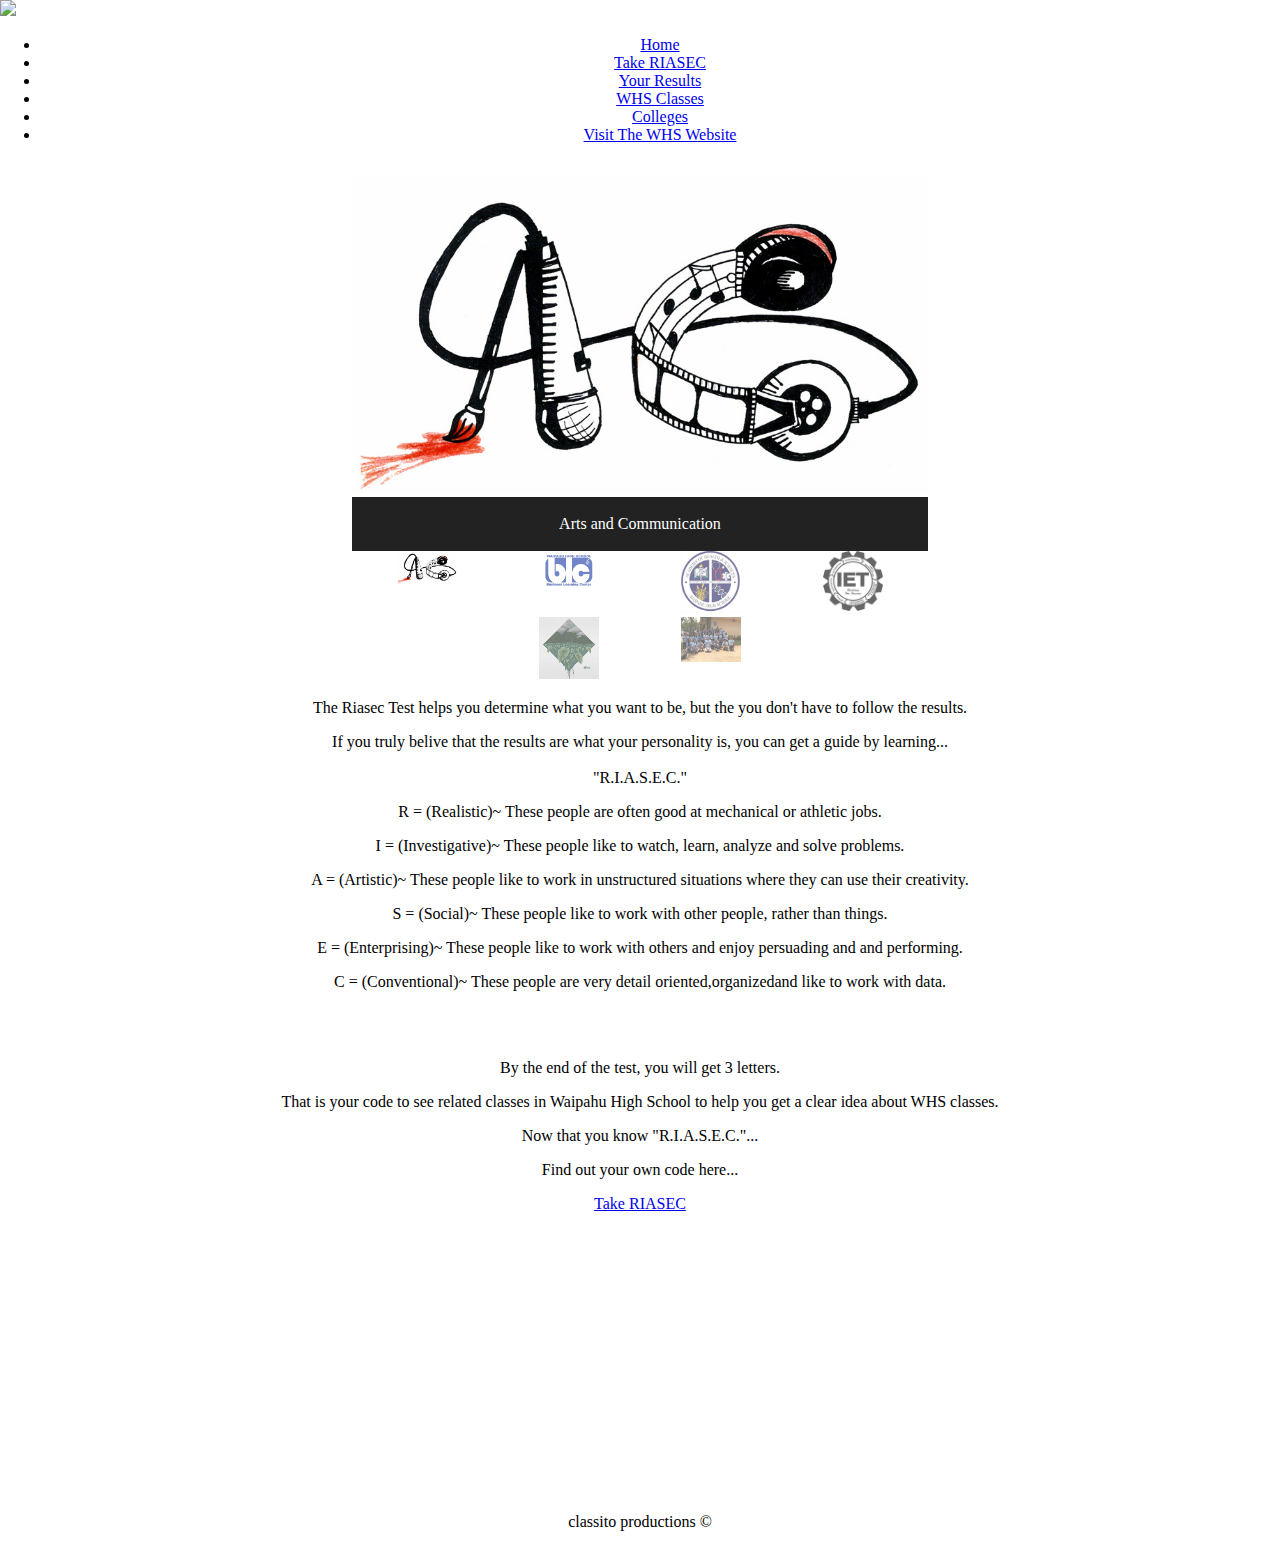
==== pages/index.html @ 7489c245 "Fixed Pictures" ====
<!DOCTYPE html>
<html>

<head>
    <title>My Future</title>
    <link rel="stylesheet" type="text/css" href="../css/preLoad.css" />
    <link rel="stylesheet" type="text/css" href="../css/indexPage.css" />
    <link rel="stylesheet" type="text/css" href="../css/root.css" />

</head>

<!--Animation Cotent.-->

<body onload="displayContentFunc()" style="margin:0;">

   <div id="loader">
       <div id="logoDisp" class="flex-container">
       </div>

       <div class="flex-container">
           <h3 id="motto" class="MyVCF">
               <span id="list" class="MyVCF"></span>
           </h3>
       </div>
   </div>

   <!--Contents Below loads after preload animation.-->
   <div style="display:none;" id="myDiv" class="animate-bottom">
       <div id="navBar">
          <img src="../imgs/WHS_Logo.jpg">
           <ul>
               <li >
                   <a href="index.html" id="currentLink">Home</a>
               </li>
               <li>
                   <a href="riasecPage.html">Take RIASEC</a>
               </li>
               <li>
                   <a href="output.html">Your Results</a>
               </li>
               <li>
                   <a href="classes.html">WHS Classes</a>
               </li>
               <li>
                   <a href="collegePage.html">Colleges</a>
               </li>
               <li>
                   <a href="http://www.edline.net/pages/waipahu_high_school">Visit The WHS Website</a>
               </li>
           </ul>
       </div>
       <br>


       <!--Responsive Flexbox Image Gallery.-->
       <!--temporarily imgs? -->
       <!--<div id="image_container">
           <h1>Pathways</h1>
           <div class="row">
               <div class="column">
                   <div class="thumbnail">
                       <img src="../imgs/Arts_Communication.jpg">
                   </div>
                   <div class="thumbnail">
                       <img src="../imgs/Health_Science.jpg">
                   </div>
               </div>

               <div class="column">
                   <div class="thumbnail">
                       <img src="../imgs/IET.jpg">
                   </div>
                   <div class="thumbnail">
                       <img src="../imgs/business_academy.jpg">
                   </div>
               </div>

               <div class="column">
                   <div class="thumbnail">
                       <img src="../imgs/Natural_Res.jpg">
                   </div>
                   <div class="thumbnail">
                       <img src="../imgs/Public_Hum.jpg">
                   </div>
               </div>
           </div>
       </div>-->

<!--Another Slide Show Code-->


<!-- Container for the image gallery -->
<div class="container">

  <!-- Full-width images with number text -->
  <div class="mySlides">
    <div class="numbertext">1 / 6</div>
      <img src="../imgs/Arts_Communication_Logo.jpg" style="width:100%">
  </div>

  <div class="mySlides">
    <div class="numbertext">2 / 6</div>
      <img src="../imgs/business_academy_Logo.jpg" style="width:100%">
  </div>

  <div class="mySlides">
    <div class="numbertext">3 / 6</div>
      <img src="../imgs/Health_Science_Logo.jpg" style="width:100%">
  </div>

  <div class="mySlides">
    <div class="numbertext">4 / 6</div>
      <img src="../imgs/IET_-Logo.jpg" style="width:100%">
  </div>

  <div class="mySlides">
    <div class="numbertext">5 / 6</div>
      <img src="../imgs/Natural_Res_Logo.jpg" style="width:100%">
  </div>

  <div class="mySlides">
    <div class="numbertext">6 / 6</div>
      <img src="../imgs/Public_Hum_2.jpg" style="width:100%">
  </div>

  <!-- Image text -->
  <div class="caption-container">
    <p id="caption"></p>
  </div>

  <!-- Thumbnail images -->
  <div class="row">
    <div class="column">
      <img class="demo cursor" src="../imgs/Arts_Communication_Logo.jpg" style="width:100%" onclick="currentSlide(1)" alt="Arts and Communication">
    </div>
    <div class="column"> 
      <img class="demo cursor" src="../imgs/business_academy_Logo.jpg" style="width:100%" onclick="currentSlide(2)" alt="Business">
    </div>
    <div class="column">
      <img class="demo cursor" src="../imgs/Health_Science_Logo.jpg" style="width:100%" onclick="currentSlide(3)" alt="Health and Science">
    </div>
    <div class="column">
      <img class="demo cursor" src="../imgs/IET_-Logo.jpg" style="width:100%" onclick="currentSlide(4)" alt="Industrial and Engineering Technology (I.E.T.)">
    </div>
    <div class="column">
      <img class="demo cursor" src="../imgs/Natural_Res_Logo.jpg" style="width:100%" onclick="currentSlide(5)" alt="Natural Resources">
    </div> 
    <div class="column">
      <img class="demo cursor" src="../imgs/Public_Hum_2.jpg" style="width:100%" onclick="currentSlide(6)" alt="Public and Human Services">
    </div>
  </div>
</div>


<!--Riasec Test Information-->
<p>The Riasec Test helps you determine what you want to be, but the you don't have to follow the results.
      </p>
      <p> If you truly belive that the results are what your personality is, you can get a guide by learning... 
         <br></br>"R.I.A.S.E.C."
   </p>

<p>
   R = (Realistic)~
These people are often good at mechanical or athletic jobs.
   </p>
<p>
   I = (Investigative)~
These people like to watch, learn, analyze and solve problems.
   </p>
<p>
   A = (Artistic)~
These people like to work in unstructured situations where they can use their creativity.
   </p>
<p>
   S = (Social)~
These people like to work with other people, rather than things.
   </p>
<p>
   E = (Enterprising)~
These people like to work with others and enjoy persuading and and performing.
   </p>
<p>
   C = (Conventional)~
These people are very detail oriented,organizedand like to work with data.
   </p>
<br><br>

<p>
   By the end of the test, you will get 3 letters.
   </p> 
<p>
   That is your code to see related classes in Waipahu High School to help you get a clear idea about WHS classes.
   </p>
<p>
   Now that you know "R.I.A.S.E.C."...
   </p>
<p>
   Find out your own code here...
   </p>
<a href="riasecPage.html">
   Take RIASEC
   </a>
<!--This is where the Letter Info will be at.-->
       <!--<div id="Riasec_Info">
           <div class="RIASEC_Row">
               <div class="(R)Column">
                   <div class="Header">
                       <h4>R = Realistic</h4>
                   </div>
                   <div class="Paragraph">
                       <p>These people are often good at mechanical or athletic
                       jobs. Good college majors for Realistic people are…</p>
                   </div>
                   <div class="Bullets">
                       <ul>
                           <li>Agriculture</li>
                           <li>Health Assistant</li>
                           <li>Computers</li>
                           <li>Construction</li>
                           <li>Mechanic/Machinist</li>
                           <li>Engineering</li>
                           <li>Food and Hospitality</li>
                       </ul>
                   </div>
               </div>
               <div class="(I)Column">
                   <div class="Header">
                       <h4>I = Investigative</h4>
                   </div>
                   <div class="Paragraph">
                       <p>These people like to watch, learn, analyze and solve
                       problems. Good college majors for Investigative
                       people are…</p>
                   </div>
                  <div class="Bullets">
                       <ul>
                           <li>Marine Biology</li>
                           <li>Engineering</li>
                           <li>Chemistry</li>
                           <li>Zoology</li>
                           <li>Medicine/Surgery</li>
                           <li>Consumer Economics</li>
                           <li>Psychology</li>
                       </ul>
                   </div>
               </div>
               <div class="(A)Column">
                   <div class="Header">
                       <h4>A = Artistic</h4>
                   </div>
                   <div class="Paragraph">
                       <p>These people like to work in unstructured situations
                       where they can use their creativity. Good majors for
                       Artistic people are…</p>
                   </div>
                   <div class="Bullets">
                       <ul>
                           <li>Communications</li>
                           <li>Cosmetology</li>
                           <li>Fine and Performing Arts</li>
                           <li>Photography</li>
                           <li>Radio and TV</li>
                           <li>Interior Design</li>
                           <li>Architecture</li>
                       </ul>
                   </div>
               </div>
               <div class="(S)Column">
                   <div class="Header">
                       <h4>S = Social</h4>
                   </div>
                   <div class="Paragraph">
                       <p>These people like to work with other people,
                       rather than things. Good college majors for
                       Social people are…</p>
                   </div>
                   <div class="Bullets">
                       <ul>
                           <li>Counseling</li>
                           <li>Nursing</li>
                           <li>Physical Therapy</li>
                           <li>Travel</li>
                           <li>Advertising</li>
                           <li>Public Relations</li>
                           <li>Education</li>
                       </ul>
                   </div>
               </div>
               <div class="(E)Column">
                   <div class="Header">
                       <h4>E = Enterprising</h4>
                   </div>
                   <div class="Paragraph">
                       <p>These people like to work with others and enjoy
                       persuading and and performing. Good college majors
                       for Enterprising people are:</p>
                   </div>
                   <div class="Bullets">
                       <ul>
                           <li>Fashion Merchandising</li>
                           <li>Real Estate</li>
                           <li>Marketing/Sales</li>
                           <li>Law</li>
                           <li>Political Science</li>
                           <li>International Trade</li>
                           <li>Banking/Finance</li>
                       </ul>
                   </div>
               </div>
               <div class="(C)Column">
                   <div class="Header">
                       <h4>C = Conventiona</h4>
                   </div>
                   <div class="Paragraph">
                       <p>These people are very detail oriented,organized
                       and like to work with data. Good college majors
                       for Conventional people are…</p>
                   </div>
                   <div class="Bullets">
                       <ul>
                           <li>Accounting</li>
                           <li>Court Reporting</li>
                           <li>Insurance</li>
                           <li>Administration</li>
                           <li>Medical Records</li>
                           <li>Banking</li>
                           <li>Data Processing</li>
                       </ul>
                   </div>
               </div>
           </div>
       </div>-->
</h4>
       <div id="footer">
           <p style="font-style:italics;">classito productions ©</p>
       </div>
   </div>

   <script src="../js/indexApp.js"></script>

</body>

</html>
---- css/preLoad.css ----
/* Current Animation Sets */

@-webkit-keyframes spin {
    0% {
        -webkit-transform: rotate(0deg);
    }
    100% {
        -webkit-transform: rotate(360deg);
    }
}

@keyframes spin {
    0% {
        transform: rotate(0deg);
    }
    100% {
        transform: rotate(360deg);
    }
}

@keyframes fadeInTransition {
    0% {
        bottom: -150px;
        opacity: 0
    }
    50% {
        bottom: -50px;
        opacity: 1
    }
    100% {
        bottom: -40px;
        ;
        opacity: 0
    }
}

@keyframes LastfadeInTransition {
    0% {
        bottom: -150px;
        opacity: 0
    }
    50% {
        bottom: -50px;
        opacity: 1
    }
    100% {
        bottom: -45px;
        ;
        opacity: 1
    }
}

@keyframes animatebottom {
    from {
        bottom: -100px;
        opacity: 0
    }
    to {
        bottom: 0;
        opacity: 1
    }
}

@keyframes animatebottom {
    from {
        bottom: -100px;
        opacity: 0
    }
    to {
        bottom: 0;
        opacity: 1
    }
}

@keyframes scale {
    0% {
        opacity: 0;
    }
    50% {
        opacity: 0;
        transform: scale(1.0);
    }
    75% {
        opacity: 1;
        transform: scale(0.8);
    }
    90% {
        transform: scale(0.9);
    }
    100% {}
}

#myDiv {
    display: none;
    text-align: center;
}

#list {
    position: absolute;
    left: -50%;
}

#motto {
    margin-top: 120px;
}

@keyframes fadeOut {
    0% {
        opacity: 1;
    }
    75% {
        opacity: 0;
    }
    100% {
        opacity: 1;
    }
}

@-webkit-keyframes animatebottom {
    from {
        bottom: -100px;
        opacity: 0
    }
    to {
        bottom: 0px;
        opacity: 1
    }
}

/* preLoad CSS */

#loader {
    position: absolute;
    left: 50%;
    top: 50%;
    width: 120px;
    height: 120px;
}

#logo {
    animation: scale 1s forwards;
    position: absolute;
    top: -430px;
    width: 400%;
    height: 450%;
}

.animate-bottom {
    position: relative;
    -webkit-animation-name: animatebottom;
    -webkit-animation-duration: 1s;
    animation-name: animatebottom;
    animation-duration: 1s
}

.fadeInTransition {
    animation: fadeInTransition 1s forwards;
}

.LastfadeInTransition {
    animation: LastfadeInTransition 1s forwards;
}

.MyVCF {
    position: absolute;
    right: 290px;
    font-size: 100px;
    font-family: 'Segoe UI', Tahoma, Geneva, Verdana, sans-serif;
    white-space: nowrap;
}

.flex-container {
    display: -webkit-box;
    display: -moz-box;
    display: -ms-flexbox;
    display: -webkit-flex;
    display: flex;
    align-items: center;
    justify-content: center;
}
---- css/indexPage.css ----
.Bullets ul {
    list-style-type: none;
}
* {
    box-sizing: border-box;
}
h4 {
    font-size:36px;
}
#Riasec_Info {
    margin-top:150px;
}
#main {
    height: 80%;
}
#About {
    padding:50px;
    margin-top:150px;
}
#image_container {
    margin-top: 5vh;
}

#footer {
    margin-top: 300px;
}

img {
    display: inline-block;
    width: 100%;
}

.row {
    justify-content: center;
    display: -ms-flexbox;
    /* IE10 */
    display: flex;
    -ms-flex-wrap: wrap;
    /* IE10 */
    flex-wrap: wrap;
    padding: 0 4px;
}
/*Images for pathways must have     
    max-width: 582px;
    max-height: 360px;

!!!!!!!!Also adjust the banner size!!!!!!!
*/
/* Create four equal columns that sits next to each other */

.column {
    -ms-flex: 25%;
    /* IE10 */
    flex: 25%;
    max-width: 25%;
    padding: 0 4px;
}

.thumbnail {
    overflow: hidden;
}

.thumbnail img {
    margin-top: 8px;
    vertical-align: middle;
    transition: transform .6s ease .1s; 
    -webkit-transition:-webkit-transform .6s ease .1s;
}

.thumbnail:hover img{
    transform: scale(1.3); -webkit-transform: scale(1.3);
    transition:transform .6s ease;  
  }
  

/* Responsive layout - makes a two column-layout instead of four columns */

@media (max-width: 800px) {
    .column {
        -ms-flex: 50%;
        flex: 50%;
        max-width: 50%;
    }
}

/* Responsive layout - makes the two columns stack on top of each other instead of next to each other */

@media (max-width: 600px) {
    .column {
        -ms-flex: 100%;
        flex: 100%;
        max-width: 100%;
    }
}


/*
</head>
<body>

<ul>
  <li><a href="#home">Home</a></li>
  <li><a href="#Riasec">Riasec</a></li>
  <li><a href="#Classes">Classes</a></li>
  <li><a href="#Colleges">Colleges</a></li>
  <li><a href="#WHSwebsite">WHS Website</a></li>
</ul>
*/







/*Slideshow Code*/


/*Another Slide Show Code*/

* {
  box-sizing: border-box;
}

/* Position the image container (needed to position the left and right arrows) */
.container {
  max-width: 45%;
  position: relative;
  margin: auto;
}

/* Hide the images by default */
.mySlides {
  display: none;
}

/* Add a pointer when hovering over the thumbnail images */
.cursor {
  cursor: pointer;
}

/* Next & previous buttons */
.prev,
.next {
  cursor: pointer;
  position: absolute;
  top: 40%;
  width: auto;
  padding: 16px;
  margin-top: -50px;
  color: white;
  font-weight: bold;
  font-size: 20px;
  border-radius: 0 3px 3px 0;
  user-select: none;
  -webkit-user-select: none;
}

/* Position the "next button" to the right */
.next {
  right: 0;
  border-radius: 3px 0 0 3px;
}

/* On hover, add a black background color with a little bit see-through */
.prev:hover,
.next:hover {
  background-color: rgba(0, 0, 0, 0.8);
}

/* Number text (1/3 etc) */
.numbertext {
  color: white;
  font-size: 12px;
  padding: 8px 12px;
  position: absolute;
  top: 0;
}

/* Container for image text */
.caption-container {
  text-align: center;
  background-color: #222;
  padding: 2px 16px;
  color: white;
}

.row:after {
  content: "";
  display: table;
  clear: both;
}

/* Six columns side by side */
.column {
  float: left;
  width: 16.66%;
}

/* Add a transparency effect for thumnbail images */
.demo {
  opacity: 0.6;
  max-width: 45%;
}

.active,
.demo:hover {
  opacity: 1;
}
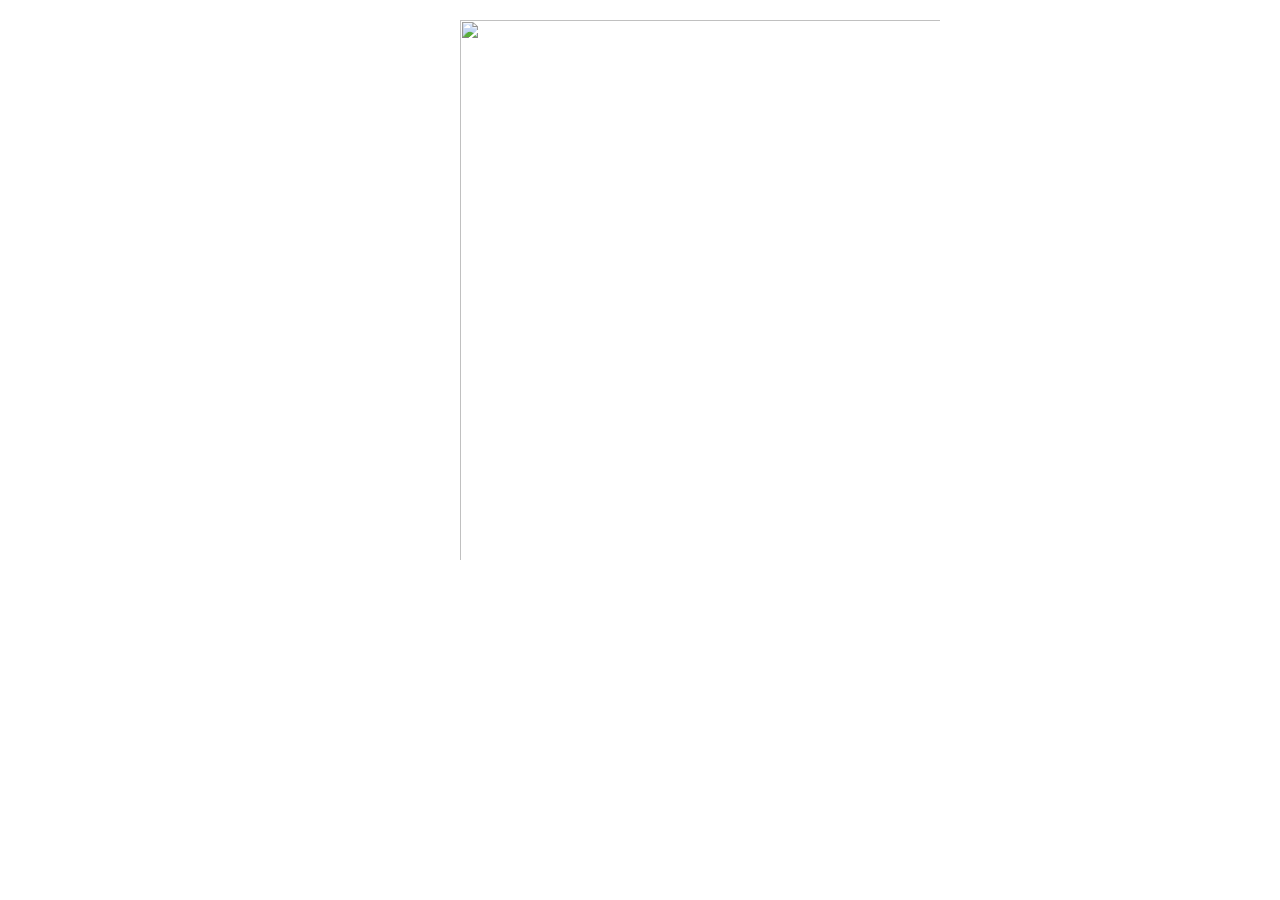
==== commit ec6aa581: "configured tabs" ====
--- a/pages/index.html
+++ b/pages/index.html
@@ -1,343 +1,347 @@
-<!DOCTYPE html>
-<html>
-
-<head>
-    <title>My Future</title>
-    <link rel="stylesheet" type="text/css" href="../css/preLoad.css" />
-    <link rel="stylesheet" type="text/css" href="../css/indexPage.css" />
-    <link rel="stylesheet" type="text/css" href="../css/root.css" />
-
-</head>
-
-<!--Animation Cotent.-->
-
-<body onload="displayContentFunc()" style="margin:0;">
-
-   <div id="loader">
-       <div id="logoDisp" class="flex-container">
-       </div>
-
-       <div class="flex-container">
-           <h3 id="motto" class="MyVCF">
-               <span id="list" class="MyVCF"></span>
-           </h3>
-       </div>
-   </div>
-
-   <!--Contents Below loads after preload animation.-->
-   <div style="display:none;" id="myDiv" class="animate-bottom">
-       <div id="navBar">
-          <img src="../imgs/WHS_Logo.jpg">
-           <ul>
-               <li >
-                   <a href="index.html" id="currentLink">Home</a>
-               </li>
-               <li>
-                   <a href="riasecPage.html">Take RIASEC</a>
-               </li>
-               <li>
-                   <a href="output.html">Your Results</a>
-               </li>
-               <li>
-                   <a href="classes.html">WHS Classes</a>
-               </li>
-               <li>
-                   <a href="collegePage.html">Colleges</a>
-               </li>
-               <li>
-                   <a href="http://www.edline.net/pages/waipahu_high_school">Visit The WHS Website</a>
-               </li>
-           </ul>
-       </div>
-       <br>
-
-
-       <!--Responsive Flexbox Image Gallery.-->
-       <!--temporarily imgs? -->
-       <!--<div id="image_container">
-           <h1>Pathways</h1>
-           <div class="row">
-               <div class="column">
-                   <div class="thumbnail">
-                       <img src="../imgs/Arts_Communication.jpg">
-                   </div>
-                   <div class="thumbnail">
-                       <img src="../imgs/Health_Science.jpg">
-                   </div>
-               </div>
-
-               <div class="column">
-                   <div class="thumbnail">
-                       <img src="../imgs/IET.jpg">
-                   </div>
-                   <div class="thumbnail">
-                       <img src="../imgs/business_academy.jpg">
-                   </div>
-               </div>
-
-               <div class="column">
-                   <div class="thumbnail">
-                       <img src="../imgs/Natural_Res.jpg">
-                   </div>
-                   <div class="thumbnail">
-                       <img src="../imgs/Public_Hum.jpg">
-                   </div>
-               </div>
-           </div>
-       </div>-->
-
-<!--Another Slide Show Code-->
-
-
-<!-- Container for the image gallery -->
-<div class="container">
-
-  <!-- Full-width images with number text -->
-  <div class="mySlides">
-    <div class="numbertext">1 / 6</div>
-      <img src="../imgs/Arts_Communication_Logo.jpg" style="width:100%">
-  </div>
-
-  <div class="mySlides">
-    <div class="numbertext">2 / 6</div>
-      <img src="../imgs/business_academy_Logo.jpg" style="width:100%">
-  </div>
-
-  <div class="mySlides">
-    <div class="numbertext">3 / 6</div>
-      <img src="../imgs/Health_Science_Logo.jpg" style="width:100%">
-  </div>
-
-  <div class="mySlides">
-    <div class="numbertext">4 / 6</div>
-      <img src="../imgs/IET_-Logo.jpg" style="width:100%">
-  </div>
-
-  <div class="mySlides">
-    <div class="numbertext">5 / 6</div>
-      <img src="../imgs/Natural_Res_Logo.jpg" style="width:100%">
-  </div>
-
-  <div class="mySlides">
-    <div class="numbertext">6 / 6</div>
-      <img src="../imgs/Public_Hum_2.jpg" style="width:100%">
-  </div>
-
-  <!-- Image text -->
-  <div class="caption-container">
-    <p id="caption"></p>
-  </div>
-
-  <!-- Thumbnail images -->
-  <div class="row">
-    <div class="column">
-      <img class="demo cursor" src="../imgs/Arts_Communication_Logo.jpg" style="width:100%" onclick="currentSlide(1)" alt="Arts and Communication">
-    </div>
-    <div class="column"> 
-      <img class="demo cursor" src="../imgs/business_academy_Logo.jpg" style="width:100%" onclick="currentSlide(2)" alt="Business">
-    </div>
-    <div class="column">
-      <img class="demo cursor" src="../imgs/Health_Science_Logo.jpg" style="width:100%" onclick="currentSlide(3)" alt="Health and Science">
-    </div>
-    <div class="column">
-      <img class="demo cursor" src="../imgs/IET_-Logo.jpg" style="width:100%" onclick="currentSlide(4)" alt="Industrial and Engineering Technology (I.E.T.)">
-    </div>
-    <div class="column">
-      <img class="demo cursor" src="../imgs/Natural_Res_Logo.jpg" style="width:100%" onclick="currentSlide(5)" alt="Natural Resources">
-    </div> 
-    <div class="column">
-      <img class="demo cursor" src="../imgs/Public_Hum_2.jpg" style="width:100%" onclick="currentSlide(6)" alt="Public and Human Services">
-    </div>
-  </div>
-</div>
-
-
-<!--Riasec Test Information-->
-<p>The Riasec Test helps you determine what you want to be, but the you don't have to follow the results.
-      </p>
-      <p> If you truly belive that the results are what your personality is, you can get a guide by learning... 
-         <br></br>"R.I.A.S.E.C."
-   </p>
-
-<p>
-   R = (Realistic)~
-These people are often good at mechanical or athletic jobs.
-   </p>
-<p>
-   I = (Investigative)~
-These people like to watch, learn, analyze and solve problems.
-   </p>
-<p>
-   A = (Artistic)~
-These people like to work in unstructured situations where they can use their creativity.
-   </p>
-<p>
-   S = (Social)~
-These people like to work with other people, rather than things.
-   </p>
-<p>
-   E = (Enterprising)~
-These people like to work with others and enjoy persuading and and performing.
-   </p>
-<p>
-   C = (Conventional)~
-These people are very detail oriented,organizedand like to work with data.
-   </p>
-<br><br>
-
-<p>
-   By the end of the test, you will get 3 letters.
-   </p> 
-<p>
-   That is your code to see related classes in Waipahu High School to help you get a clear idea about WHS classes.
-   </p>
-<p>
-   Now that you know "R.I.A.S.E.C."...
-   </p>
-<p>
-   Find out your own code here...
-   </p>
-<a href="riasecPage.html">
-   Take RIASEC
-   </a>
-<!--This is where the Letter Info will be at.-->
-       <!--<div id="Riasec_Info">
-           <div class="RIASEC_Row">
-               <div class="(R)Column">
-                   <div class="Header">
-                       <h4>R = Realistic</h4>
-                   </div>
-                   <div class="Paragraph">
-                       <p>These people are often good at mechanical or athletic
-                       jobs. Good college majors for Realistic people are…</p>
-                   </div>
-                   <div class="Bullets">
-                       <ul>
-                           <li>Agriculture</li>
-                           <li>Health Assistant</li>
-                           <li>Computers</li>
-                           <li>Construction</li>
-                           <li>Mechanic/Machinist</li>
-                           <li>Engineering</li>
-                           <li>Food and Hospitality</li>
-                       </ul>
-                   </div>
-               </div>
-               <div class="(I)Column">
-                   <div class="Header">
-                       <h4>I = Investigative</h4>
-                   </div>
-                   <div class="Paragraph">
-                       <p>These people like to watch, learn, analyze and solve
-                       problems. Good college majors for Investigative
-                       people are…</p>
-                   </div>
-                  <div class="Bullets">
-                       <ul>
-                           <li>Marine Biology</li>
-                           <li>Engineering</li>
-                           <li>Chemistry</li>
-                           <li>Zoology</li>
-                           <li>Medicine/Surgery</li>
-                           <li>Consumer Economics</li>
-                           <li>Psychology</li>
-                       </ul>
-                   </div>
-               </div>
-               <div class="(A)Column">
-                   <div class="Header">
-                       <h4>A = Artistic</h4>
-                   </div>
-                   <div class="Paragraph">
-                       <p>These people like to work in unstructured situations
-                       where they can use their creativity. Good majors for
-                       Artistic people are…</p>
-                   </div>
-                   <div class="Bullets">
-                       <ul>
-                           <li>Communications</li>
-                           <li>Cosmetology</li>
-                           <li>Fine and Performing Arts</li>
-                           <li>Photography</li>
-                           <li>Radio and TV</li>
-                           <li>Interior Design</li>
-                           <li>Architecture</li>
-                       </ul>
-                   </div>
-               </div>
-               <div class="(S)Column">
-                   <div class="Header">
-                       <h4>S = Social</h4>
-                   </div>
-                   <div class="Paragraph">
-                       <p>These people like to work with other people,
-                       rather than things. Good college majors for
-                       Social people are…</p>
-                   </div>
-                   <div class="Bullets">
-                       <ul>
-                           <li>Counseling</li>
-                           <li>Nursing</li>
-                           <li>Physical Therapy</li>
-                           <li>Travel</li>
-                           <li>Advertising</li>
-                           <li>Public Relations</li>
-                           <li>Education</li>
-                       </ul>
-                   </div>
-               </div>
-               <div class="(E)Column">
-                   <div class="Header">
-                       <h4>E = Enterprising</h4>
-                   </div>
-                   <div class="Paragraph">
-                       <p>These people like to work with others and enjoy
-                       persuading and and performing. Good college majors
-                       for Enterprising people are:</p>
-                   </div>
-                   <div class="Bullets">
-                       <ul>
-                           <li>Fashion Merchandising</li>
-                           <li>Real Estate</li>
-                           <li>Marketing/Sales</li>
-                           <li>Law</li>
-                           <li>Political Science</li>
-                           <li>International Trade</li>
-                           <li>Banking/Finance</li>
-                       </ul>
-                   </div>
-               </div>
-               <div class="(C)Column">
-                   <div class="Header">
-                       <h4>C = Conventiona</h4>
-                   </div>
-                   <div class="Paragraph">
-                       <p>These people are very detail oriented,organized
-                       and like to work with data. Good college majors
-                       for Conventional people are…</p>
-                   </div>
-                   <div class="Bullets">
-                       <ul>
-                           <li>Accounting</li>
-                           <li>Court Reporting</li>
-                           <li>Insurance</li>
-                           <li>Administration</li>
-                           <li>Medical Records</li>
-                           <li>Banking</li>
-                           <li>Data Processing</li>
-                       </ul>
-                   </div>
-               </div>
-           </div>
-       </div>-->
-</h4>
-       <div id="footer">
-           <p style="font-style:italics;">classito productions ©</p>
-       </div>
-   </div>
-
-   <script src="../js/indexApp.js"></script>
-
-</body>
-
-</html>
+<!DOCTYPE html>
+<html>
+
+<head>
+    <title>My Future</title>
+    <link rel="stylesheet" type="text/css" href="../css/preLoad.css" />
+    <link rel="stylesheet" type="text/css" href="../css/indexPage.css" />
+    <link rel="stylesheet" type="text/css" href="../css/root.css" />
+
+<link rel="icon" type="image/png" href="../web_icon/favicon-32x32.png"/>
+<link rel="icon" type="image/png" href="../web_icon/favicon-16x16.png"/>
+<link rel="icon" href="../web_icon/favicon.ico">
+
+</head>
+
+<!--Animation Cotent.-->
+
+<body onload="displayContentFunc()" style="margin:0;">
+
+   <div id="loader">
+       <div id="logoDisp" class="flex-container">
+       </div>
+
+       <div class="flex-container">
+           <h3 id="motto" class="MyVCF">
+               <span id="list" class="MyVCF"></span>
+           </h3>
+       </div>
+   </div>
+
+   <!--Contents Below loads after preload animation.-->
+   <div style="display:none;" id="myDiv" class="animate-bottom">
+       <div id="navBar">
+          <img src="../imgs/WHS_Logo.jpg">
+           <ul>
+               <li >
+                   <a href="index.html" id="currentLink">Home</a>
+               </li>
+               <li>
+                   <a href="riasecPage.html">Take RIASEC</a>
+               </li>
+               <li>
+                    <a href="chooseOption.html">Your Results</a>
+                </li>
+               <li>
+                   <a href="classes.html">WHS Classes</a>
+               </li>
+               <li>
+                   <a href="collegePage.html">Colleges</a>
+               </li>
+               <li>
+                   <a href="http://www.edline.net/pages/waipahu_high_school">Visit The WHS Website</a>
+               </li>
+           </ul>
+       </div>
+       <br>
+
+
+       <!--Responsive Flexbox Image Gallery.-->
+       <!--temporarily imgs? -->
+       <!--<div id="image_container">
+           <h1>Pathways</h1>
+           <div class="row">
+               <div class="column">
+                   <div class="thumbnail">
+                       <img src="../imgs/Arts_Communication.jpg">
+                   </div>
+                   <div class="thumbnail">
+                       <img src="../imgs/Health_Science.jpg">
+                   </div>
+               </div>
+
+               <div class="column">
+                   <div class="thumbnail">
+                       <img src="../imgs/IET.jpg">
+                   </div>
+                   <div class="thumbnail">
+                       <img src="../imgs/business_academy.jpg">
+                   </div>
+               </div>
+
+               <div class="column">
+                   <div class="thumbnail">
+                       <img src="../imgs/Natural_Res.jpg">
+                   </div>
+                   <div class="thumbnail">
+                       <img src="../imgs/Public_Hum.jpg">
+                   </div>
+               </div>
+           </div>
+       </div>-->
+
+<!--Another Slide Show Code-->
+
+
+<!-- Container for the image gallery -->
+<div class="container">
+
+  <!-- Full-width images with number text -->
+  <div class="mySlides">
+    <div class="numbertext">1 / 6</div>
+      <img src="../imgs/Arts_Communication_Logo.jpg" style="width:100%">
+  </div>
+
+  <div class="mySlides">
+    <div class="numbertext">2 / 6</div>
+      <img src="../imgs/business_academy_Logo.jpg" style="width:100%">
+  </div>
+
+  <div class="mySlides">
+    <div class="numbertext">3 / 6</div>
+      <img src="../imgs/Health_Science_Logo.jpg" style="width:100%">
+  </div>
+
+  <div class="mySlides">
+    <div class="numbertext">4 / 6</div>
+      <img src="../imgs/IET_-Logo.jpg" style="width:100%">
+  </div>
+
+  <div class="mySlides">
+    <div class="numbertext">5 / 6</div>
+      <img src="../imgs/Natural_Res_Logo.jpg" style="width:100%">
+  </div>
+
+  <div class="mySlides">
+    <div class="numbertext">6 / 6</div>
+      <img src="../imgs/Public_Hum_2.jpg" style="width:100%">
+  </div>
+
+  <!-- Image text -->
+  <div class="caption-container">
+    <p id="caption"></p>
+  </div>
+
+  <!-- Thumbnail images -->
+  <div class="row">
+    <div class="column">
+      <img class="demo cursor" src="../imgs/Arts_Communication_Logo.jpg" style="width:100%" onclick="currentSlide(1)" alt="Arts and Communication">
+    </div>
+    <div class="column"> 
+      <img class="demo cursor" src="../imgs/business_academy_Logo.jpg" style="width:100%" onclick="currentSlide(2)" alt="Business">
+    </div>
+    <div class="column">
+      <img class="demo cursor" src="../imgs/Health_Science_Logo.jpg" style="width:100%" onclick="currentSlide(3)" alt="Health and Science">
+    </div>
+    <div class="column">
+      <img class="demo cursor" src="../imgs/IET_-Logo.jpg" style="width:100%" onclick="currentSlide(4)" alt="Industrial and Engineering Technology (I.E.T.)">
+    </div>
+    <div class="column">
+      <img class="demo cursor" src="../imgs/Natural_Res_Logo.jpg" style="width:100%" onclick="currentSlide(5)" alt="Natural Resources">
+    </div> 
+    <div class="column">
+      <img class="demo cursor" src="../imgs/Public_Hum_2.jpg" style="width:100%" onclick="currentSlide(6)" alt="Public and Human Services">
+    </div>
+  </div>
+</div>
+
+
+<!--Riasec Test Information-->
+<p>The Riasec Test helps you determine what you want to be, but the you don't have to follow the results.
+      </p>
+      <p> If you truly belive that the results are what your personality is, you can get a guide by learning... 
+         <br></br>"R.I.A.S.E.C."
+   </p>
+
+<p>
+   R = (Realistic)~
+These people are often good at mechanical or athletic jobs.
+   </p>
+<p>
+   I = (Investigative)~
+These people like to watch, learn, analyze and solve problems.
+   </p>
+<p>
+   A = (Artistic)~
+These people like to work in unstructured situations where they can use their creativity.
+   </p>
+<p>
+   S = (Social)~
+These people like to work with other people, rather than things.
+   </p>
+<p>
+   E = (Enterprising)~
+These people like to work with others and enjoy persuading and and performing.
+   </p>
+<p>
+   C = (Conventional)~
+These people are very detail oriented,organizedand like to work with data.
+   </p>
+<br><br>
+
+<p>
+   By the end of the test, you will get 3 letters.
+   </p> 
+<p>
+   That is your code to see related classes in Waipahu High School to help you get a clear idea about WHS classes.
+   </p>
+<p>
+   Now that you know "R.I.A.S.E.C."...
+   </p>
+<p>
+   Find out your own code here...
+   </p>
+<a href="riasecPage.html">
+   Take RIASEC
+   </a>
+<!--This is where the Letter Info will be at.-->
+       <!--<div id="Riasec_Info">
+           <div class="RIASEC_Row">
+               <div class="(R)Column">
+                   <div class="Header">
+                       <h4>R = Realistic</h4>
+                   </div>
+                   <div class="Paragraph">
+                       <p>These people are often good at mechanical or athletic
+                       jobs. Good college majors for Realistic people are…</p>
+                   </div>
+                   <div class="Bullets">
+                       <ul>
+                           <li>Agriculture</li>
+                           <li>Health Assistant</li>
+                           <li>Computers</li>
+                           <li>Construction</li>
+                           <li>Mechanic/Machinist</li>
+                           <li>Engineering</li>
+                           <li>Food and Hospitality</li>
+                       </ul>
+                   </div>
+               </div>
+               <div class="(I)Column">
+                   <div class="Header">
+                       <h4>I = Investigative</h4>
+                   </div>
+                   <div class="Paragraph">
+                       <p>These people like to watch, learn, analyze and solve
+                       problems. Good college majors for Investigative
+                       people are…</p>
+                   </div>
+                  <div class="Bullets">
+                       <ul>
+                           <li>Marine Biology</li>
+                           <li>Engineering</li>
+                           <li>Chemistry</li>
+                           <li>Zoology</li>
+                           <li>Medicine/Surgery</li>
+                           <li>Consumer Economics</li>
+                           <li>Psychology</li>
+                       </ul>
+                   </div>
+               </div>
+               <div class="(A)Column">
+                   <div class="Header">
+                       <h4>A = Artistic</h4>
+                   </div>
+                   <div class="Paragraph">
+                       <p>These people like to work in unstructured situations
+                       where they can use their creativity. Good majors for
+                       Artistic people are…</p>
+                   </div>
+                   <div class="Bullets">
+                       <ul>
+                           <li>Communications</li>
+                           <li>Cosmetology</li>
+                           <li>Fine and Performing Arts</li>
+                           <li>Photography</li>
+                           <li>Radio and TV</li>
+                           <li>Interior Design</li>
+                           <li>Architecture</li>
+                       </ul>
+                   </div>
+               </div>
+               <div class="(S)Column">
+                   <div class="Header">
+                       <h4>S = Social</h4>
+                   </div>
+                   <div class="Paragraph">
+                       <p>These people like to work with other people,
+                       rather than things. Good college majors for
+                       Social people are…</p>
+                   </div>
+                   <div class="Bullets">
+                       <ul>
+                           <li>Counseling</li>
+                           <li>Nursing</li>
+                           <li>Physical Therapy</li>
+                           <li>Travel</li>
+                           <li>Advertising</li>
+                           <li>Public Relations</li>
+                           <li>Education</li>
+                       </ul>
+                   </div>
+               </div>
+               <div class="(E)Column">
+                   <div class="Header">
+                       <h4>E = Enterprising</h4>
+                   </div>
+                   <div class="Paragraph">
+                       <p>These people like to work with others and enjoy
+                       persuading and and performing. Good college majors
+                       for Enterprising people are:</p>
+                   </div>
+                   <div class="Bullets">
+                       <ul>
+                           <li>Fashion Merchandising</li>
+                           <li>Real Estate</li>
+                           <li>Marketing/Sales</li>
+                           <li>Law</li>
+                           <li>Political Science</li>
+                           <li>International Trade</li>
+                           <li>Banking/Finance</li>
+                       </ul>
+                   </div>
+               </div>
+               <div class="(C)Column">
+                   <div class="Header">
+                       <h4>C = Conventiona</h4>
+                   </div>
+                   <div class="Paragraph">
+                       <p>These people are very detail oriented,organized
+                       and like to work with data. Good college majors
+                       for Conventional people are…</p>
+                   </div>
+                   <div class="Bullets">
+                       <ul>
+                           <li>Accounting</li>
+                           <li>Court Reporting</li>
+                           <li>Insurance</li>
+                           <li>Administration</li>
+                           <li>Medical Records</li>
+                           <li>Banking</li>
+                           <li>Data Processing</li>
+                       </ul>
+                   </div>
+               </div>
+           </div>
+       </div>-->
+</h4>
+       <div id="footer">
+           <p style="font-style:italics;">classito productions ©</p>
+       </div>
+   </div>
+
+   <script src="../js/indexApp.js"></script>
+
+</body>
+
+</html>
--- a/css/root.css
+++ b/css/root.css
@@ -0,0 +1,39 @@
+/* Navigation Bar Code */
+body {
+    margin:0px;
+}
+
+#currentLink {
+    color:#cc9900;
+}
+#navBar {
+    height:26px;
+}
+
+#navBar ul {
+    list-style-type: none;
+    margin: -5px;
+    padding: 0;
+    overflow: hidden;
+    background-color: #333;
+    color:white;
+}
+
+#navBar li {
+    float: left;
+}
+
+#navBar li a {
+    display: block;
+    text-align: center;
+    padding: 14px 16px;
+    text-decoration: none;
+}
+
+a {
+    color:#0099ff;
+}
+
+#navBar li a:hover {
+    background-color: #111;
+}
